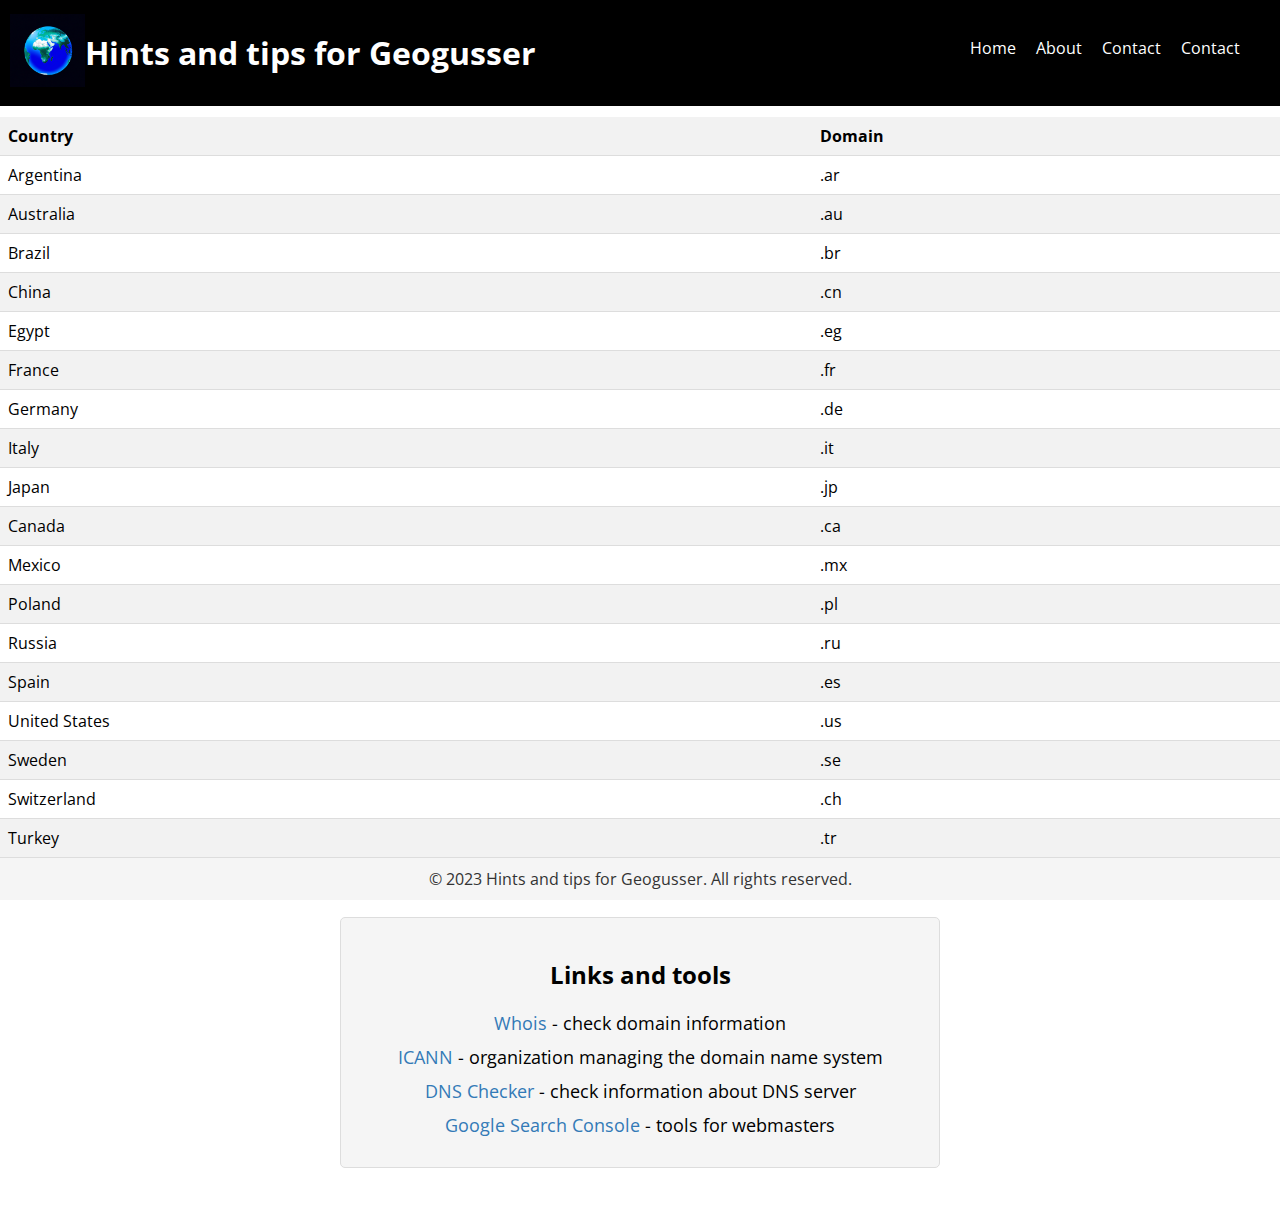
==== hit/domains.html @ 47d7de36 "Domains site" ====
<!DOCTYPE html>
<html>

<head>
  <title>Hints and tips for Geogusser</title>
  <link rel="stylesheet" type="text/css" href="style_dom.css">
</head>

<body>
  <header>
    <a href="index.html">
      <img src="img/logo.png" alt="Logo" />
    </a>
    <h1>Hints and tips for Geogusser</h1>
    <nav>
      <ul>
        <li><a href="#">Home</a></li>
        <li><a href="#">About</a></li>
        <li><a href="#">Contact</a></li>
        <li><a href="#">Contact</a></li>
      </ul>
    </nav>
  </header>
  <br>
  <br>
  <h2>List of countries with domains</h2>
  <table>
    <thead>
      <tr>
        <th>Country</th>
        <th>Domain</th>
      </tr>
    </thead>
    <tbody>
      <tr>
        <td>Argentina</td>
        <td>.ar</td>
      </tr>
      <tr>
        <td>Australia</td>
        <td>.au</td>
      </tr>
      <tr>
        <td>Brazil</td>
        <td>.br</td>
      </tr>
      <tr>
        <td>China</td>
        <td>.cn</td>
      </tr>
      <tr>
        <td>Egypt</td>
        <td>.eg</td>
      </tr>
      <tr>
        <td>France</td>
        <td>.fr</td>
      </tr>
      <tr>
        <td>Germany</td>
        <td>.de</td>
      </tr>
      <tr>
        <td>Italy</td>
        <td>.it</td>
      </tr>
      <tr>
        <td>Japan</td>
        <td>.jp</td>
      </tr>
      <tr>
        <td>Canada</td>
        <td>.ca</td>
      </tr>
      <tr>
        <td>Mexico</td>
        <td>.mx</td>
      </tr>
      <tr>
        <td>Poland</td>
        <td>.pl</td>
      </tr>
      <tr>
        <td>Russia</td>
        <td>.ru</td>
      </tr>
      <tr>
        <td>Spain</td>
        <td>.es</td>
      </tr>
      <tr>
        <td>United States</td>
        <td>.us</td>
      </tr>
      <tr>
        <td>Sweden</td>
        <td>.se</td>
      </tr>
      <tr>
        <td>Switzerland</td>
        <td>.ch</td>
      </tr>
      <tr>
        <td>Turkey</td>
        <td>.tr</td>
      </tr>
      <tr>
        <td>United Kingdom</td>
        <td>.uk</td>
      </tr>
    </tbody>
  </table>

  <div class="links">
  <h2>Links and tools</h2>
  <ul>
    <li><a href="https://www.whois.com/">Whois</a> - check domain information</li>
    <li><a href="https://www.icann.org/">ICANN</a> - organization managing the domain name system</li>
    <li><a href="https://dnschecker.org/">DNS Checker</a> - check information about DNS server</li>
    <li><a href="https://www.google.com/webmasters/">Google Search Console</a> - tools for webmasters</li>
  </ul>
  </div>


  <footer>
    <p>&copy; 2023 Hints and tips for Geogusser. All rights reserved.</p>
  </footer>
</body>

</html>
---- hit/style_dom.css ----
@import url('https://fonts.googleapis.com/css?family=Open+Sans');

* {
    box-sizing: border-box;
}

body {
    margin: 0;
    padding: 0;
    font-family: 'Open Sans', sans-serif;
}

header {
    background-color: #000;
    color: #fff;
    display: flex;
    align-items: center;
    padding: 10px;
    justify-content: space-between;
    position: fixed;
    width: 100%;
    margin-top: 0px;
}

header img {
    max-width: 75px;
    max-height: 76px;
}

header h1 {
    font-family: 'Open Sans', sans-serif;
}

nav {
    margin-left: auto;
    margin-right: 30px;
}

nav ul {
    display: flex;
    list-style: none;
    margin: 0;
    padding: 0;
}

nav li {
    margin-left: 20px;
}

nav li a {
    text-decoration: none;
    color: #ffffff;
}

table.data {
    width: 100%;
    border-collapse: collapse;
}

table.data th,
table.data td {
    padding: 10px;
    border: 1px solid #ddd;
}

footer {
    position: fixed;
    left: 0;
    bottom: 0;
    width: 100%;
    background-color: #f5f5f5;
    color: #333;
    text-align: center;
    padding: 10px;
}

footer p {
    margin: 0;
    text-align: center;
}

table {
    border-collapse: collapse;
    width: 100%;
    margin-bottom: 20px;
}

th,
td {
    text-align: left;
    padding: 8px;
    border-bottom: 1px solid #ddd;
}

th {
    background-color: #f2f2f2;
}

tbody tr:nth-child(even) {
    background-color: #f2f2f2;
}

ul {
    list-style: none;
    padding: 0;
    margin-bottom: 20px;
}

li {
    margin-bottom: 10px;
}

a {
    text-decoration: none;
    color: #0077cc;
}

.links {
    margin: auto;
    width: 80%;
    max-width: 600px;
    background-color: #f5f5f5;
    padding: 20px;
    border: 1px solid #ddd;
    border-radius: 5px;
    text-align: center;
    margin-bottom: 60px;
  }
  .links h2 {
    font-size: 24px;
    margin-bottom: 20px;
  }
  .links ul {
    list-style: none;
    margin: 0;
    padding: 0;
  }
  .links li {
    margin-bottom: 10px;
    font-size: 18px;
  }
  .links a {
    color: #337ab7;
    text-decoration: none;
    transition: color 0.3s ease;
  }
  .links a:hover {
    color: #23527c;
  }
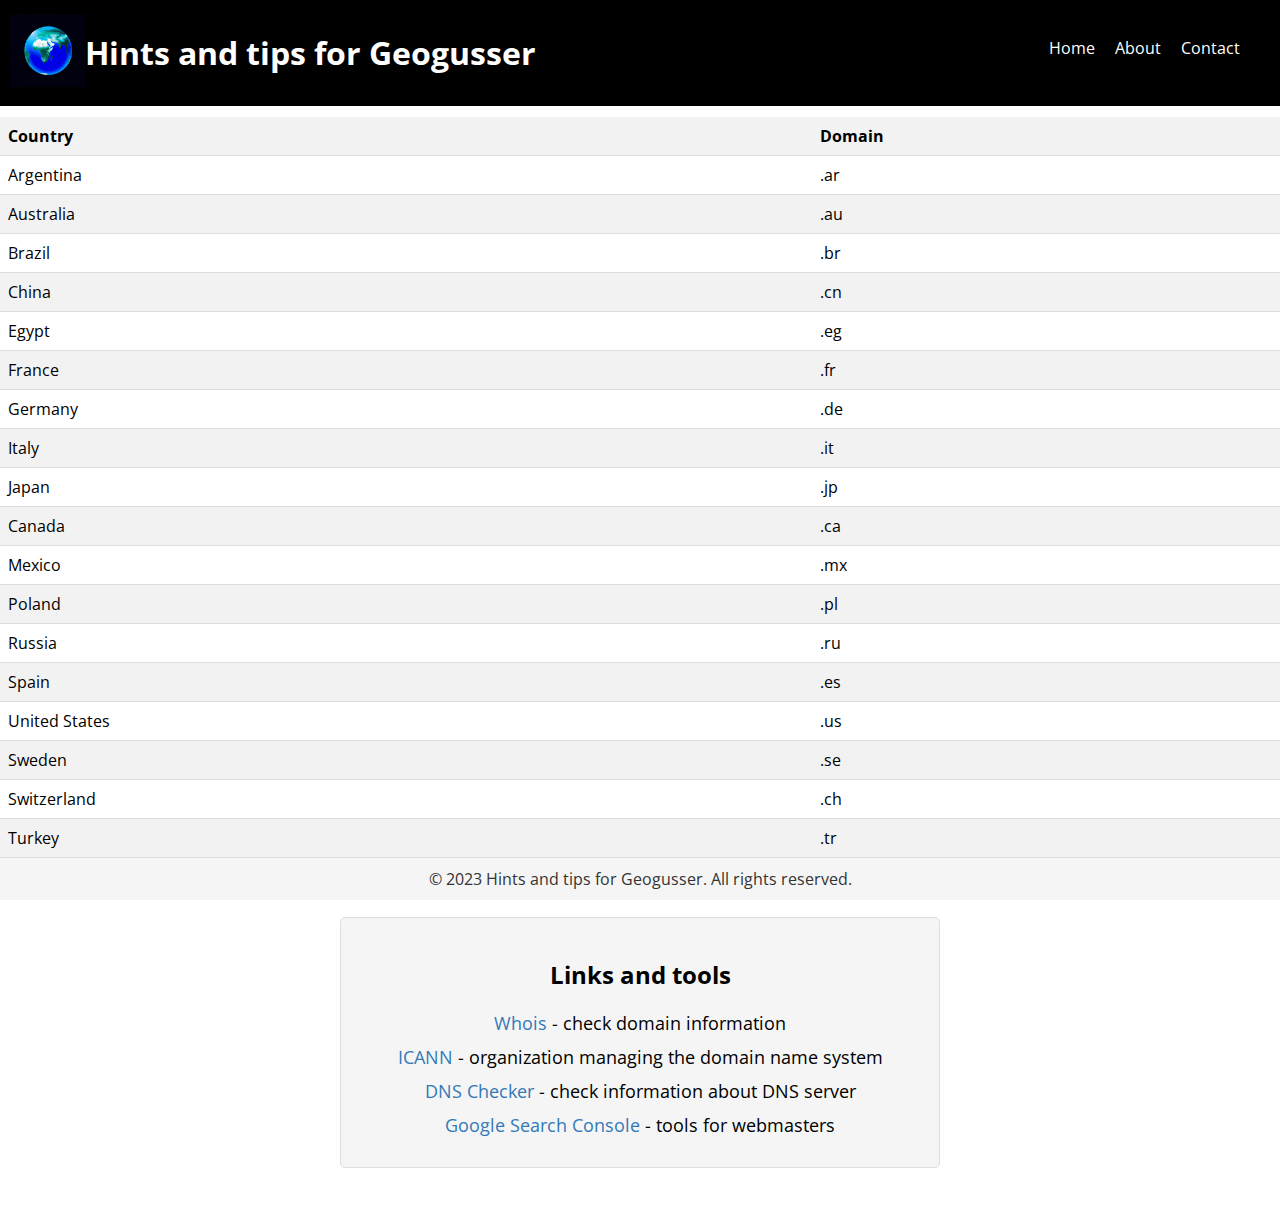
==== commit 3160c546: "Nav bar+ Folow cars and licanes" ====
--- a/hit/domains.html
+++ b/hit/domains.html
@@ -14,10 +14,9 @@
     <h1>Hints and tips for Geogusser</h1>
     <nav>
       <ul>
-        <li><a href="#">Home</a></li>
-        <li><a href="#">About</a></li>
-        <li><a href="#">Contact</a></li>
-        <li><a href="#">Contact</a></li>
+        <li><a href="index.html">Home</a></li>
+        <li><a href="about.html">About</a></li>
+        <li><a href="contact.html">Contact</a></li>
       </ul>
     </nav>
   </header>
